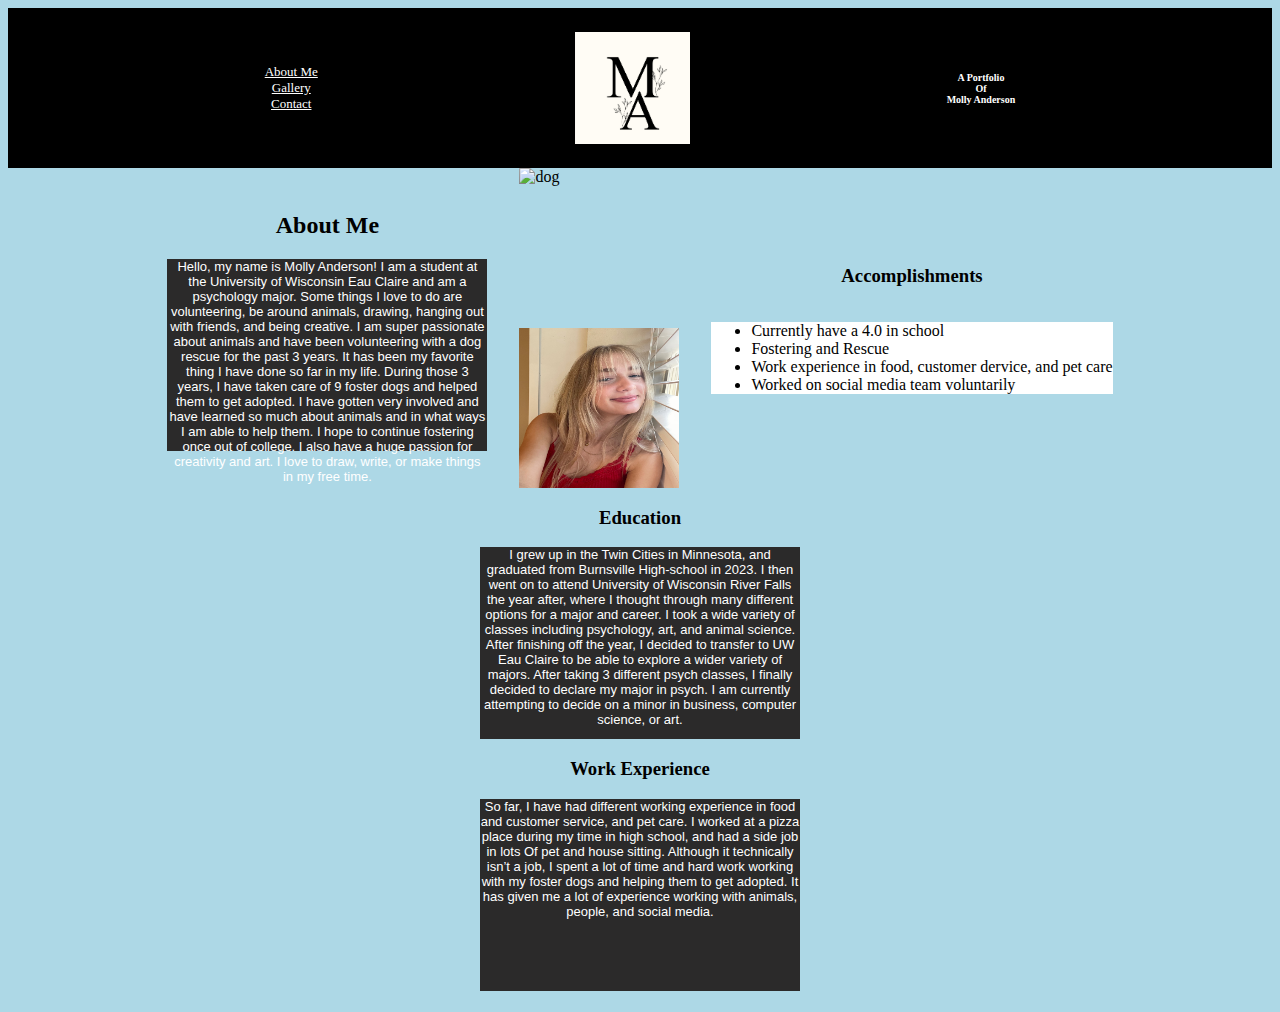
==== index.html @ 5b4a710a "portfolio" ====
<!DOCTYPE html>
<html lang="en">
<head>
   <meta charset="UTF-8">
   <meta name="viewport" content="width=device-width, initial-scale=1.0">
   <title>About Me</title>
   <link rel="stylesheet" href="styles.css">
</head>
<body>
   <header>
<nav>
   <a href="index.html">About Me</a><br>
   <a href="gallery.html">Gallery</a><br>
   <a href="contact.html">Contact</a>
</nav>
<img class="logo" src="images/IMG_0895.jpg" alt="logo">
<h1>A Portfolio <br>Of <br>Molly Anderson</h1>
   </header>
   <main>
       <section class="about">
           <div>
              <h2>About Me</h2>
<p>Hello, my name is Molly Anderson! I am a student at the University of Wisconsin Eau Claire and am a psychology major.
   Some things I love to do are volunteering, be around animals, drawing, hanging out with friends, and being creative.
    I am super passionate about animals and have been volunteering with a dog rescue for the past 3 years.
     It has been my favorite thing I have done so far in my life. During those 3 years, I have taken
     care of 9 foster dogs and helped them to get adopted. I have gotten very involved and have learned
         so much about animals and in what ways I am able to help them. I hope to continue fostering once out of college.
            I also have a huge passion for creativity and art. I love to draw, write, or make things in my free time.
               </p>
               </div>
               <div class="images">
  <img class="dog" src="images/IMG_5775.jpg" alt="dog">
  <img class="me" src="images/IMG_1586.jpg" alt="me">
  </div>
  <div>
  <h3>Accomplishments</h3>
  <ul>
 <li>Currently have a 4.0 in school</li>
 <li>Fostering and Rescue</li>
 <li>Work experience in food, customer dervice, and pet care</li>
 <li>Worked on social media team voluntarily</li>
 </ul>
 </div>
 </section>
 <section class="second">
     <div>


             
         <h3>Education</h3>
             <p>
                 I grew up in the Twin Cities in Minnesota, and graduated from Burnsville High-school in 2023. I then went on to attend University of Wisconsin River Falls the year after, where I thought through many different  options for a major and career. I took a wide variety of classes including psychology, art, and animal science. After finishing off the year, I decided to transfer to UW Eau Claire to be able to explore a wider variety of majors. After taking 3 different psych classes, I finally decided to declare my major in psych. I am currently attempting to decide on a minor in business, computer science, or art.</p>
       
         <h3> Work Experience</h3>
             <p>
                 So far, I have had different working experience in food and customer service, and pet care. I worked at a pizza place during my time in high school, and had a side job in lots Of pet and house sitting. Although it technically isn’t a job, I spent a lot of time and hard work working with my foster dogs and helping them to get adopted. It has given me a lot of experience working with animals, people, and social media. </p>
    
         </div>
         </section>
</main>
 <footer>


 </footer>
---- styles.css ----
header{
    background-color: black;
    display: flex;
    justify-content: center;
    align-items: center;
    justify-content: space-evenly;
    height: 10rem;
    text-align: center;
 }
 a{
    display: inline-block;
    color: white;
 }
 .logo{
 display: inline-block;
 height: 7rem;
 }
 h1{display: inline-block;
 color: white;
 font-size: x-small;
 
 }
 body{
    background-color: lightblue;
  
 }
 h2{
    display: flex;
    justify-content: center;
    text-align: center;

 }
 p{
    display: flex;
    justify-content: center;
    background-color: rgb(43, 42, 42);
    color: white;
    height: 270px;
    width: 500px;
    text-align: center;
    font-family: 'Franklin Gothic Medium', 'Arial Narrow', Arial, sans-serif;
   font-size: small;
     height: 12rem;
     width: 20rem;}
        
    ul{
        display: flex;
    justify-content: center;
        background-color: white;
        display: inline-block;}

    

h3{
display: flex;
flex-wrap: wrap;
justify-content: center;
}
.dog, .me{
    display: flex;
    flex-wrap: wrap;
    width: 10rem;
    height: 10rem;
justify-content: center;}

  
.about{
   display: flex;
   flex-wrap: wrap;
   gap: 2rem;
   justify-content:center;
   align-items: center;
   
}

.second{
   display: flex;
   flex-wrap: wrap;
   justify-content: center;
   align-items: center;
 }
main{
   display:flex;
  flex-wrap: wrap;
  justify-content: space-around;
  align-items: center;
  justify-content: center;
  
}
.aboutme{
  justify-content: center;
}
.contact{
   padding-top: 100px;
  
}
.izzy, .mocha, .me-draw, .me-mom{
  display: inline-block;
  
}
.izzy{
   height: 300px;
   width: 250px;
}
.mocha{
   height: 350px;
   width: 250px;
}
.me-draw{
   height: 400px;
   width: 250px;
}
.me-mom{
   height: 250px;
   width: 250px;
}
nav{
   display:block;
   justify-content: space-evenly;
   font-size: small;
}
.gallery{
   display: flex;
   justify-content: center;
   align-items: center;
   ..........................
}
{
header{
    background-color: black;
    display: flex;
    justify-content: center;
    align-items: center;
    justify-content: space-evenly;
    height: 10rem;
    text-align: center;
 }
 a{
    display: inline-block;
    color: white;
 }
 .logo{
 display: inline-block;
 height: 7rem;
 }
 h1{display: inline-block;
 color: white;
 font-size: x-small;
 
 }
 body{
    background-color: lightblue;
  
 }
 h2{
    display: flex;
    justify-content: center;
    text-align: center;

 }
 p{
    display: flex;
    justify-content: center;
    background-color: rgb(43, 42, 42);
    color: white;
    height: 270px;
    width: 500px;
    text-align: center;
    font-family: 'Franklin Gothic Medium', 'Arial Narrow', Arial, sans-serif;
   font-size: small;
     height: 12rem;
     width: 20rem;}
        
    ul{
        display: flex;
    justify-content: center;
        background-color: white;
        display: inline-block;}

    

h3{
display: flex;
flex-wrap: wrap;
justify-content: center;
}
.dog, .me{
    margin-top: 2rem;
    display: flex;
    flex-wrap: wrap;
    width: 6rem;
    height: 6em;
justify-content: center;}

  
.about{
   display: flex;
   flex-wrap: wrap;
   gap: 2rem;
   justify-content:center;
   align-items: center;
   
}

.second{
   display: flex;
   flex-wrap: wrap;
   justify-content: center;
   align-items: center;
 }
main{
   display:flex;
  flex-wrap: wrap;
  justify-content: space-around;
  align-items: center;
  justify-content: center;
  
}
.aboutme{
  justify-content: center;
}
.contact{
   padding-top: 100px;
  
}
.izzy, .mocha, .me-draw, .me-mom{
  display: inline-block;
  
}
.izzy{
   height: 300px;
   width: 250px;
}
.mocha{
   height: 350px;
   width: 250px;
}
.me-draw{
   height: 400px;
   width: 250px;
}
.me-mom{
   height: 250px;
   width: 250px;
}
nav{
   display:block;
   justify-content: space-evenly;
   font-size: small;
}
.gallery{
   display: flex;
   justify-content: center;
   align-items: center;
}}
.................
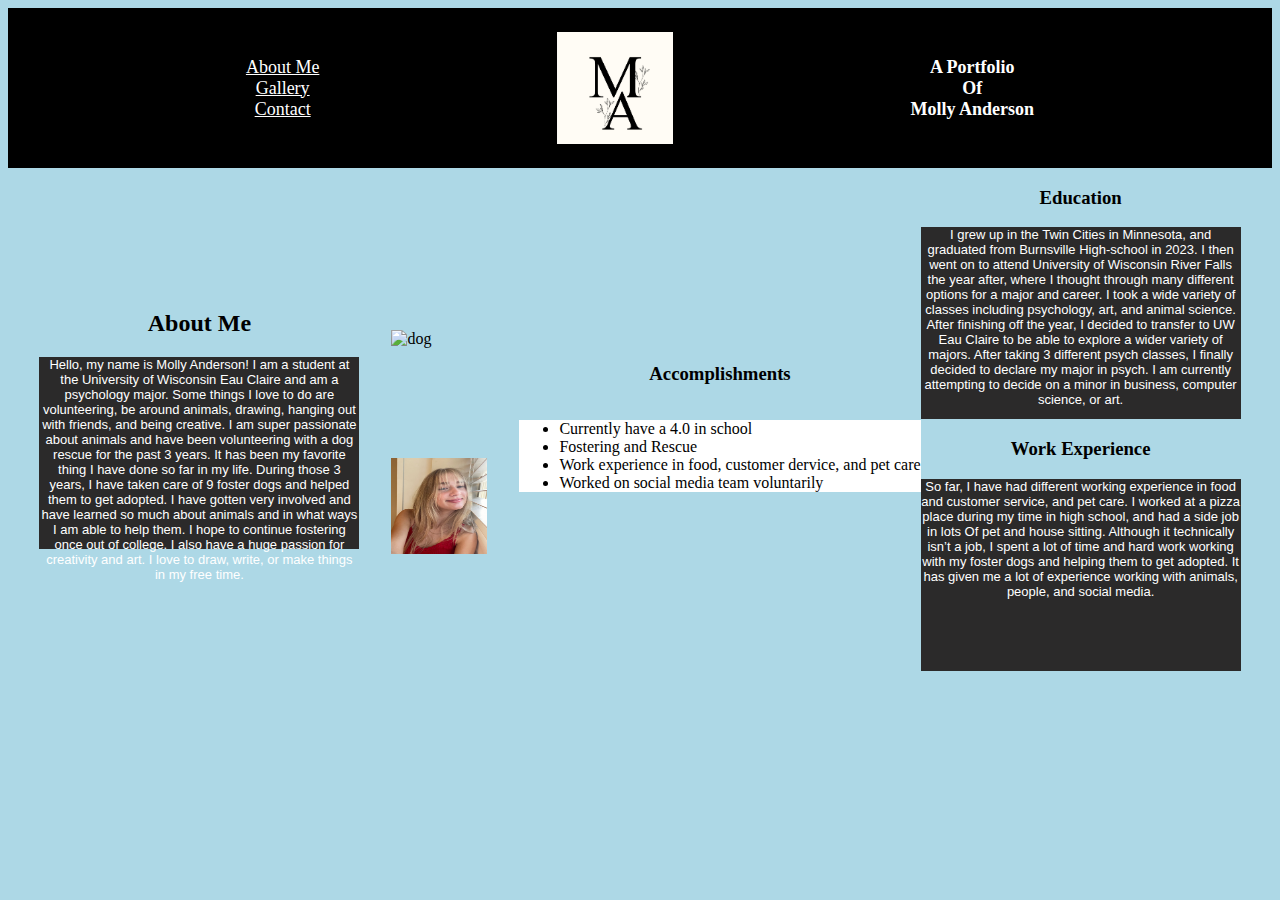
==== commit 8dd160ba: "portfolio" ====
--- a/index.html
+++ b/index.html
@@ -5,6 +5,8 @@
    <meta name="viewport" content="width=device-width, initial-scale=1.0">
    <title>About Me</title>
    <link rel="stylesheet" href="styles.css">
+   <link rel="icon" type="image/x-icon" href="images/favicon.zip">
+
 </head>
 <body>
    <header>
--- a/styles.css
+++ b/styles.css
@@ -1,4 +1,4 @@
-
+@media screen and (max-width: 527px){
 header{
     background-color: black;
     display: flex;
@@ -123,9 +123,9 @@
 .gallery{
    display: flex;
    justify-content: center;
-   align-items: center;
-   ..........................
-}
+   align-items: center;}}
+   
+   @media screen and (max-width: 897px)
 {
 header{
     background-color: black;
@@ -146,7 +146,7 @@
  }
  h1{display: inline-block;
  color: white;
- font-size: x-small;
+ font-size: large;
  
  }
  body{
@@ -155,6 +155,7 @@
  }
  h2{
     display: flex;
+    flex-wrap: wrap;
     justify-content: center;
     text-align: center;
 
@@ -247,11 +248,139 @@
 nav{
    display:block;
    justify-content: space-evenly;
-   font-size: small;
+   font-size: large;
 }
 .gallery{
    display: flex;
    justify-content: center;
    align-items: center;
 }}
-.................
+@media screen and (max-width: 3000px)
+{
+   header{
+       background-color: black;
+       display: flex;
+       justify-content: center;
+       align-items: center;
+       justify-content: space-evenly;
+       height: 10rem;
+       text-align: center;
+    }
+    a{
+       display: inline-block;
+       color: white;
+    }
+    .logo{
+    display: inline-block;
+    height: 7rem;
+    }
+    h1{display: inline-block;
+    color: white;
+    font-size: large;
+    
+    }
+    body{
+       background-color: lightblue;
+     
+    }
+    h2{
+       display: flex;
+       justify-content: center;
+       text-align: center;
+   
+    }
+    p{
+       display: flex;
+       flex-wrap: wrap;
+       background-color: rgb(43, 42, 42);
+       color: white;
+       text-align: center;
+       font-family: 'Franklin Gothic Medium', 'Arial Narrow', Arial, sans-serif;
+      font-size: small;
+        height: 12rem;
+        width: 20rem;
+      }
+           
+       ul{
+           display: flex;
+       justify-content: center;
+           background-color: white;
+           display: inline-block;}
+   
+       
+   
+   h3{
+   display: flex;
+   flex-wrap: wrap;
+   justify-content: center;
+   }
+   .dog, .me{
+       margin-top: 2rem;
+       display: flex;
+       flex-wrap: wrap;
+       width: 6rem;
+       height: 6em;
+   justify-content: center;}
+   
+     
+   .about{
+      display: flex;
+      flex-wrap: wrap;
+      gap: 2rem;
+      justify-content:center;
+      align-items: center;
+      
+   }
+   
+   .second{
+      display: flex;
+      flex-wrap: wrap;
+      justify-content: center;
+      align-items: center;
+      
+    }
+   main{
+      display:flex;
+     flex-wrap: wrap;
+     justify-content: space-around;
+     align-items: center;
+     justify-content: center;
+     
+   }
+   .aboutme{
+     justify-content: center;
+   }
+   .contact{
+      padding-top: 100px;
+     
+   }
+   .izzy, .mocha, .me-draw, .me-mom{
+     display: inline-block;
+     
+   }
+   .izzy{
+      height: 300px;
+      width: 250px;
+   }
+   .mocha{
+      height: 350px;
+      width: 250px;
+   }
+   .me-draw{
+      height: 400px;
+      width: 250px;
+   }
+   .me-mom{
+      height: 250px;
+      width: 250px;
+   }
+   nav{
+      display:block;
+      justify-content: space-evenly;
+      font-size: large;
+   }
+   .gallery{
+      display: flex;
+      justify-content: center;
+      align-items: center;
+   }}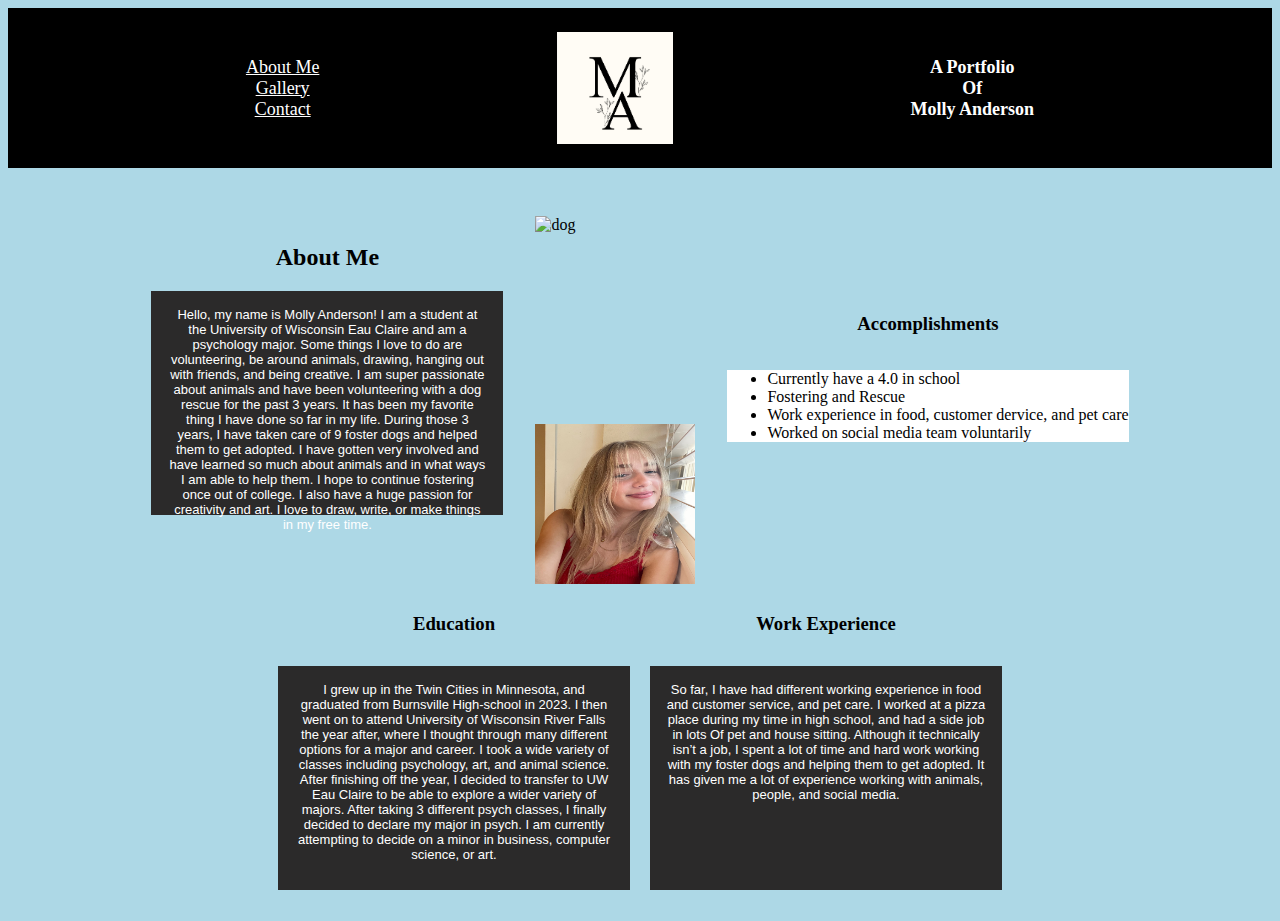
==== commit 5bba097f: "portfolio" ====
--- a/index.html
+++ b/index.html
@@ -5,7 +5,8 @@
    <meta name="viewport" content="width=device-width, initial-scale=1.0">
    <title>About Me</title>
    <link rel="stylesheet" href="styles.css">
-   <link rel="icon" type="image/x-icon" href="images/favicon.zip">
+   <link rel="icon" type="image/png" href="favicon.zip">
+
 
 </head>
 <body>
@@ -46,14 +47,15 @@
  </div>
  </section>
  <section class="second">
-     <div>
+     <div class="section-container">
 
 
              
          <h3>Education</h3>
              <p>
                  I grew up in the Twin Cities in Minnesota, and graduated from Burnsville High-school in 2023. I then went on to attend University of Wisconsin River Falls the year after, where I thought through many different  options for a major and career. I took a wide variety of classes including psychology, art, and animal science. After finishing off the year, I decided to transfer to UW Eau Claire to be able to explore a wider variety of majors. After taking 3 different psych classes, I finally decided to declare my major in psych. I am currently attempting to decide on a minor in business, computer science, or art.</p>
-       
+       </div>
+       <div class="section-container">
          <h3> Work Experience</h3>
              <p>
                  So far, I have had different working experience in food and customer service, and pet care. I worked at a pizza place during my time in high school, and had a side job in lots Of pet and house sitting. Although it technically isn’t a job, I spent a lot of time and hard work working with my foster dogs and helping them to get adopted. It has given me a lot of experience working with animals, people, and social media. </p>
--- a/styles.css
+++ b/styles.css
@@ -1,386 +1,463 @@
-@media screen and (max-width: 527px){
 header{
-    background-color: black;
-    display: flex;
-    justify-content: center;
-    align-items: center;
-    justify-content: space-evenly;
-    height: 10rem;
-    text-align: center;
- }
- a{
-    display: inline-block;
-    color: white;
- }
- .logo{
- display: inline-block;
- height: 7rem;
- }
- h1{display: inline-block;
- color: white;
- font-size: x-small;
- 
- }
- body{
-    background-color: lightblue;
-  
- }
- h2{
-    display: flex;
-    justify-content: center;
-    text-align: center;
-
- }
- p{
-    display: flex;
-    justify-content: center;
-    background-color: rgb(43, 42, 42);
-    color: white;
-    height: 270px;
-    width: 500px;
-    text-align: center;
-    font-family: 'Franklin Gothic Medium', 'Arial Narrow', Arial, sans-serif;
-   font-size: small;
-     height: 12rem;
-     width: 20rem;}
-        
+   background-color: black;
+   display: flex;
+   justify-content: center;
+   align-items: center;
+   justify-content: space-evenly;
+   height: 10rem;
+   text-align: center;
+}
+a{
+   display: inline-block;
+   color: white;
+}
+.logo{
+display: inline-block;
+height: 7rem;
+}
+h1{display: inline-block;
+color: white;
+font-size: x-small;
+}
+body{
+   background-color: lightblue;
+ }
+h2{
+   display: flex;
+   justify-content: center;
+   text-align: center;
+
+
+}
+p{
+   display: flex;
+   justify-content: center;
+   background-color: rgb(43, 42, 42);
+   color: white;
+   height: 270px;
+   width: 500px;
+   text-align: center;
+   font-family: 'Franklin Gothic Medium', 'Arial Narrow', Arial, sans-serif;
+  font-size: small;
+    height: 12rem;
+    width: 20rem;
+    padding:1rem}
+      
     ul{
         display: flex;
     justify-content: center;
         background-color: white;
         display: inline-block;}
-
-    
+ 
+ 
+   
+ 
+ 
+ h3{
+ display: flex;
+ flex-wrap: wrap;
+ justify-content: center;
+ }
+ .dog, .me{
+    display: flex;
+    flex-wrap: wrap;
+    width: 10rem;
+    height: 10rem;
+ justify-content: center;
+margin-top: 3rem;}
+ 
+ 
+  .about{
+   display: flex;
+   flex-wrap: wrap;
+   gap: 2rem;
+   justify-content:center;
+   align-items: center;
+  
+ }
+ 
+ 
+ .second{
+   display: flex;
+   flex-wrap: wrap;
+   justify-content: center;
+   align-items: center;
+ }
+ main{
+   display:flex;
+  flex-wrap: wrap;
+  justify-content: space-around;
+  align-items: center;
+  justify-content: center;
+ }
+.aboutme{
+ justify-content: center;
+}
+.contact{
+  padding-top: 100px;
+ }
+ .izzy{
+  height: 200px;
+  width: 150px;
+ 
+}
+.mocha{
+  height: 100px;
+  width: 50px;
+}
+.me-draw{
+  height: 100px;
+  width: 50px;
+}
+.me-mom{
+  height: 100px;
+  width: 50px;
+}
+nav{
+  display:block;
+  justify-content: space-evenly;
+  font-size: small;
+}
+.gallery{
+  display: flex;
+ flex-direction: column;
+  align-items: center;
+  gap: 1rem;
+  margin: auto;
+}
+.gallery img{
+  display: block;
+  margin: 1rem;
+  height: 250px;
+  width: 200px;
+}
+ 
+@media(min-width: 897px)
+{
+header{
+ background-color: black;
+ display: flex;
+ justify-content: center;
+ align-items: center;
+ justify-content: space-evenly;
+ height: 10rem;
+ text-align: center;
+}
+a{
+ display: inline-block;
+ color: white;
+}
+.logo{
+display: inline-block;
+height: 7rem;
+}
+h1{display: inline-block;
+color: white;
+font-size: large;
+}
+body{
+ background-color: lightblue;
+}
+h2{
+ display: flex;
+ flex-wrap: wrap;
+ justify-content: center;
+ text-align: center;
+
+
+}
+p{
+ display: flex;
+ justify-content: center;
+ background-color: rgb(43, 42, 42);
+ color: white;
+ height: 270px;
+ width: 500px;
+ text-align: center;
+   font-family: 'Franklin Gothic Medium', 'Arial Narrow', Arial, sans-serif;
+  font-size: small;
+    height: 12rem;
+    width: 20rem;}
+      
+   ul{
+       display: flex;
+   justify-content: center;
+       background-color: white;
+       display: inline-block;}
+
+
+  
+
 
 h3{
 display: flex;
 flex-wrap: wrap;
 justify-content: center;
+
 }
 .dog, .me{
-    display: flex;
-    flex-wrap: wrap;
-    width: 10rem;
-    height: 10rem;
+   margin-top: 3rem;
+   display: flex;
+   flex-wrap: wrap;
+   width: 10rem;
+   height: 10em;
 justify-content: center;}
 
-  
-.about{
-   display: flex;
-   flex-wrap: wrap;
-   gap: 2rem;
-   justify-content:center;
+
+ .about{
+  display: flex;
+  flex-wrap: wrap;
+  gap: 2rem;
+  justify-content:center;
+  align-items: center;
+ 
+}
+
+
+.second{
+  display: flex;
+  flex-wrap: wrap;
+  justify-content: center;
+  align-items: center;
+
+}
+.second > div{
+   display: flex;
+  flex: 1;
+  min-width: 200px;
+  margin: 10px;
+   
+}
+.section-container{
+   display: flex;
+   flex-direction: column;
+   justify-content: column;
    align-items: center;
-   
-}
-
-.second{
-   display: flex;
-   flex-wrap: wrap;
-   justify-content: center;
-   align-items: center;
- }
+   width: 45%;
+}
+
+
 main{
    display:flex;
   flex-wrap: wrap;
   justify-content: space-around;
   align-items: center;
   justify-content: center;
-  
-}
-.aboutme{
+  }
+ .aboutme{
   justify-content: center;
-}
-.contact{
+ }
+ .contact{
    padding-top: 100px;
-  
-}
-.izzy, .mocha, .me-draw, .me-mom{
+  }
+ .izzy, .mocha, .me-draw, .me-mom{
   display: inline-block;
-  
-}
-.izzy{
+  }
+ .izzy{
    height: 300px;
    width: 250px;
-}
-.mocha{
+ }
+ .mocha{
    height: 350px;
    width: 250px;
-}
-.me-draw{
+ }
+ .me-draw{
    height: 400px;
    width: 250px;
-}
-.me-mom{
+ }
+ .me-mom{
    height: 250px;
    width: 250px;
-}
-nav{
-   display:block;
-   justify-content: space-evenly;
-   font-size: small;
-}
-.gallery{
-   display: flex;
-   justify-content: center;
-   align-items: center;}}
-   
-   @media screen and (max-width: 897px)
-{
-header{
-    background-color: black;
-    display: flex;
-    justify-content: center;
-    align-items: center;
-    justify-content: space-evenly;
-    height: 10rem;
-    text-align: center;
- }
- a{
-    display: inline-block;
-    color: white;
- }
- .logo{
- display: inline-block;
- height: 7rem;
- }
- h1{display: inline-block;
- color: white;
- font-size: large;
- 
- }
- body{
-    background-color: lightblue;
-  
- }
- h2{
-    display: flex;
-    flex-wrap: wrap;
-    justify-content: center;
-    text-align: center;
-
- }
- p{
-    display: flex;
-    justify-content: center;
-    background-color: rgb(43, 42, 42);
-    color: white;
-    height: 270px;
-    width: 500px;
-    text-align: center;
-    font-family: 'Franklin Gothic Medium', 'Arial Narrow', Arial, sans-serif;
-   font-size: small;
-     height: 12rem;
-     width: 20rem;}
-        
-    ul{
-        display: flex;
-    justify-content: center;
-        background-color: white;
-        display: inline-block;}
-
-    
-
-h3{
-display: flex;
-flex-wrap: wrap;
-justify-content: center;
-}
-.dog, .me{
-    margin-top: 2rem;
-    display: flex;
-    flex-wrap: wrap;
-    width: 6rem;
-    height: 6em;
-justify-content: center;}
-
-  
-.about{
-   display: flex;
-   flex-wrap: wrap;
-   gap: 2rem;
-   justify-content:center;
-   align-items: center;
-   
-}
-
-.second{
-   display: flex;
-   flex-wrap: wrap;
-   justify-content: center;
-   align-items: center;
- }
-main{
-   display:flex;
-  flex-wrap: wrap;
-  justify-content: space-around;
-  align-items: center;
-  justify-content: center;
-  
-}
-.aboutme{
-  justify-content: center;
-}
-.contact{
-   padding-top: 100px;
-  
-}
-.izzy, .mocha, .me-draw, .me-mom{
-  display: inline-block;
-  
-}
-.izzy{
-   height: 300px;
-   width: 250px;
-}
-.mocha{
-   height: 350px;
-   width: 250px;
-}
-.me-draw{
-   height: 400px;
-   width: 250px;
-}
-.me-mom{
-   height: 250px;
-   width: 250px;
-}
-nav{
+ }
+ nav{
    display:block;
    justify-content: space-evenly;
    font-size: large;
-}
-.gallery{
-   display: flex;
-   justify-content: center;
+ }
+ .gallery{
+   display: flex;
+  flex-wrap: wrap;
    align-items: center;
+   gap: 1rem;
+ 
+
+   justify-content: center;
+ 
+}
+.gallery img{
+
+
+  margin: 1rem;
+  height: 350px;
+  width: 300px;
+
+
 }}
-@media screen and (max-width: 3000px)
-{
+@media(min-width: 1440px){
    header{
-       background-color: black;
-       display: flex;
-       justify-content: center;
-       align-items: center;
-       justify-content: space-evenly;
-       height: 10rem;
-       text-align: center;
-    }
-    a{
-       display: inline-block;
-       color: white;
-    }
-    .logo{
-    display: inline-block;
-    height: 7rem;
-    }
-    h1{display: inline-block;
-    color: white;
-    font-size: large;
-    
-    }
-    body{
-       background-color: lightblue;
-     
-    }
-    h2{
-       display: flex;
-       justify-content: center;
-       text-align: center;
-   
-    }
-    p{
-       display: flex;
-       flex-wrap: wrap;
-       background-color: rgb(43, 42, 42);
-       color: white;
-       text-align: center;
-       font-family: 'Franklin Gothic Medium', 'Arial Narrow', Arial, sans-serif;
-      font-size: small;
-        height: 12rem;
-        width: 20rem;
-      }
-           
-       ul{
-           display: flex;
-       justify-content: center;
-           background-color: white;
-           display: inline-block;}
-   
-       
-   
-   h3{
-   display: flex;
-   flex-wrap: wrap;
-   justify-content: center;
-   }
-   .dog, .me{
-       margin-top: 2rem;
-       display: flex;
-       flex-wrap: wrap;
-       width: 6rem;
-       height: 6em;
-   justify-content: center;}
-   
-     
-   .about{
+      background-color: black;
       display: flex;
-      flex-wrap: wrap;
-      gap: 2rem;
-      justify-content:center;
+      justify-content: center;
       align-items: center;
-      
-   }
-   
-   .second{
+      justify-content: space-evenly;
+      height: 20rem;
+      text-align: center;
+     }
+     a{
+      display: inline-block;
+      color: white;
+      font-size: xx-large;
+     }
+     .logo{
+     display: inline-block;
+     height: 12rem;
+     }
+     h1{display: inline-block;
+     color: white;
+     font-size: xx-large;
+     }
+     body{
+      background-color: lightblue;
+     }
+     h2{
       display: flex;
       flex-wrap: wrap;
       justify-content: center;
-      align-items: center;
-      
-    }
-   main{
-      display:flex;
-     flex-wrap: wrap;
-     justify-content: space-around;
-     align-items: center;
-     justify-content: center;
-     
-   }
-   .aboutme{
-     justify-content: center;
-   }
-   .contact{
-      padding-top: 100px;
-     
-   }
-   .izzy, .mocha, .me-draw, .me-mom{
-     display: inline-block;
-     
-   }
-   .izzy{
-      height: 300px;
-      width: 250px;
-   }
-   .mocha{
-      height: 350px;
-      width: 250px;
-   }
-   .me-draw{
-      height: 400px;
-      width: 250px;
-   }
-   .me-mom{
-      height: 250px;
-      width: 250px;
-   }
-   nav{
-      display:block;
-      justify-content: space-evenly;
-      font-size: large;
-   }
-   .gallery{
+      text-align: center;
+      font-size: xx-large;
+     
+     
+     }
+     p{
       display: flex;
       justify-content: center;
-      align-items: center;
-   }}+      background-color: rgb(43, 42, 42);
+      color: white;
+      text-align: center;
+        font-family: 'Franklin Gothic Medium', 'Arial Narrow', Arial, sans-serif;
+       font-size: large;
+         height: 25rem;
+         width: 30rem;
+      align-items: center;}
+           
+        ul{
+            display: flex;
+        justify-content: center;
+            background-color: white;
+            display: inline-block;
+         font-size: large;}
+     
+     
+       
+     
+     
+     h3{
+     display: flex;
+     flex-wrap: wrap;
+     justify-content: center;
+     font-size: x-large;
+     
+     
+     }
+     .dog, .me{
+        margin-top: 3rem;
+        display: flex;
+        flex-wrap: wrap;
+        width: 10rem;
+        height: 10em;
+     justify-content: center;}
+     
+     
+      .about{
+       display: flex;
+       flex-wrap: wrap;
+       gap: 2rem;
+       justify-content:center;
+       align-items: center;
+      
+     }
+     
+     
+     .second{
+       display: flex;
+       flex-wrap: wrap;
+       justify-content: center;
+       align-items: center;
+     
+     }
+     .second > div{
+        display: flex;
+       flex: 1;
+       min-width: 200px;
+       margin: 10px;
+        
+     }
+     .section-container{
+        display: flex;
+        flex-direction: column;
+        justify-content: column;
+        align-items: center;
+        width: 45%;
+        font-size: x-large;
+     }
+     
+     
+     main{
+        display:flex;
+       flex-wrap: wrap;
+       justify-content: space-around;
+       align-items: center;
+       justify-content: center;
+       }
+      .aboutme{
+       justify-content: center;
+      }
+      .contact > h2{
+        padding-top: 100px;
+        font-size: xx-large;
+       }
+      .izzy, .mocha, .me-draw, .me-mom{
+       display: inline-block;
+       }
+      .izzy{
+        height: 300px;
+        width: 250px;
+      }
+      .mocha{
+        height: 350px;
+        width: 250px;
+      }
+      .me-draw{
+        height: 400px;
+        width: 250px;
+      }
+      .me-mom{
+        height: 250px;
+        width: 250px;
+      }
+      nav{
+        display:block;
+        justify-content: space-evenly;
+        font-size: large;
+      }
+      .gallery{
+        display: flex;
+       flex-wrap: wrap;
+        align-items: center;
+        gap: 1rem;
+      
+     
+        justify-content: center;
+      
+     }
+     .gallery img{
+     
+       margin: 1rem;
+       height: 650px;
+       width: 550px;
+     
+     
+     }     
+}
+ 
+ 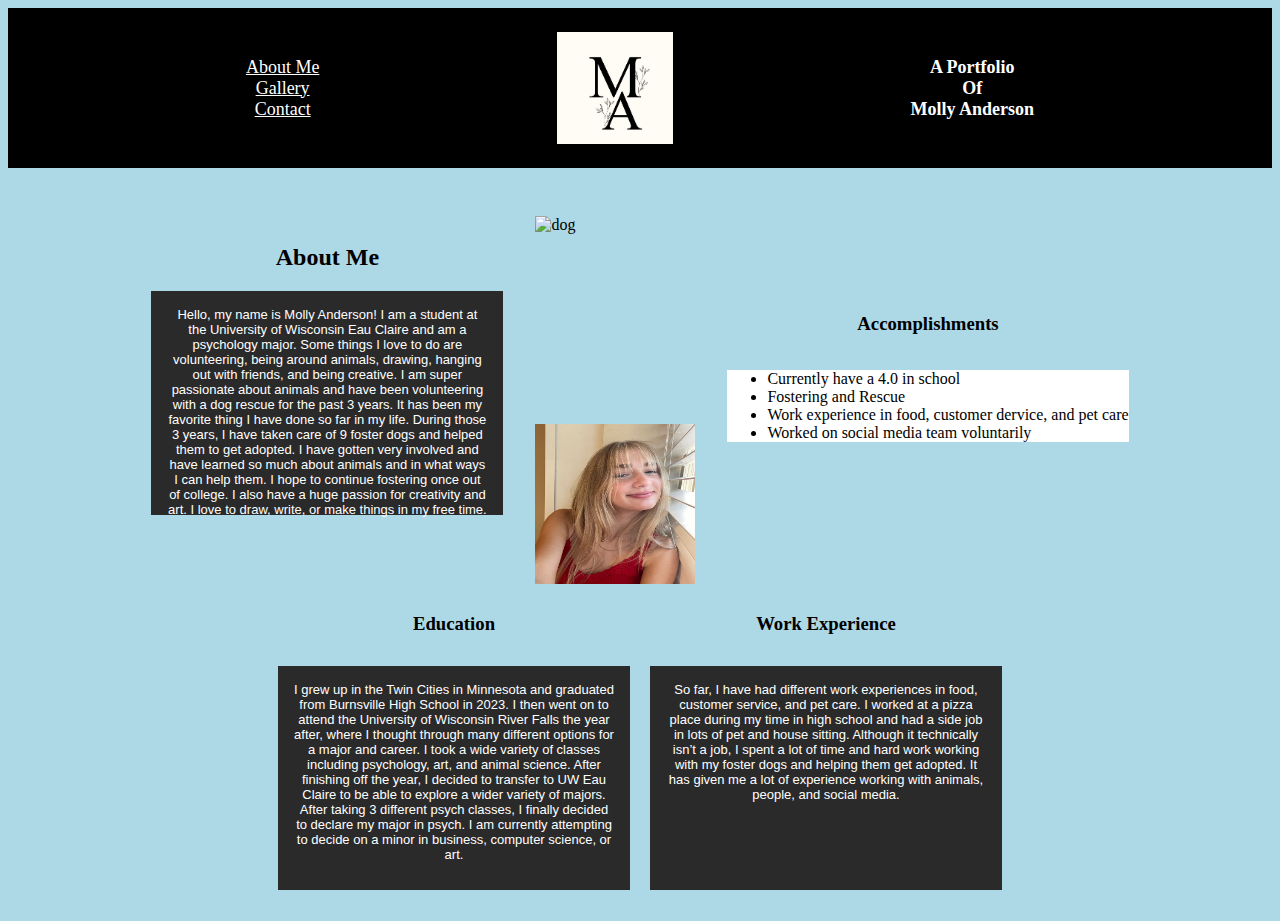
==== commit c3b74056: "portfolio" ====
--- a/index.html
+++ b/index.html
@@ -23,13 +23,8 @@
        <section class="about">
            <div>
               <h2>About Me</h2>
-<p>Hello, my name is Molly Anderson! I am a student at the University of Wisconsin Eau Claire and am a psychology major.
-   Some things I love to do are volunteering, be around animals, drawing, hanging out with friends, and being creative.
-    I am super passionate about animals and have been volunteering with a dog rescue for the past 3 years.
-     It has been my favorite thing I have done so far in my life. During those 3 years, I have taken
-     care of 9 foster dogs and helped them to get adopted. I have gotten very involved and have learned
-         so much about animals and in what ways I am able to help them. I hope to continue fostering once out of college.
-            I also have a huge passion for creativity and art. I love to draw, write, or make things in my free time.
+<p>Hello, my name is Molly Anderson! I am a student at the University of Wisconsin Eau Claire and am a psychology major. Some things I love to do are volunteering, being around animals, drawing, hanging out with friends, and being creative. I am super passionate about animals and have been volunteering with a dog rescue for the past 3 years. It has been my favorite thing I have done so far in my life. During those 3 years, I have taken care of 9 foster dogs and helped them to get adopted. I have gotten very involved and have learned so much about animals and in what ways I can help them. I hope to continue fostering once out of college. I also have a huge passion for creativity and art. I love to draw, write, or make things in my free time.
+
                </p>
                </div>
                <div class="images">
@@ -53,12 +48,12 @@
              
          <h3>Education</h3>
              <p>
-                 I grew up in the Twin Cities in Minnesota, and graduated from Burnsville High-school in 2023. I then went on to attend University of Wisconsin River Falls the year after, where I thought through many different  options for a major and career. I took a wide variety of classes including psychology, art, and animal science. After finishing off the year, I decided to transfer to UW Eau Claire to be able to explore a wider variety of majors. After taking 3 different psych classes, I finally decided to declare my major in psych. I am currently attempting to decide on a minor in business, computer science, or art.</p>
-       </div>
+               I grew up in the Twin Cities in Minnesota and graduated from Burnsville High School in 2023. I then went on to attend the University of Wisconsin River Falls the year after, where I thought through many different options for a major and career. I took a wide variety of classes including psychology, art, and animal science. After finishing off the year, I decided to transfer to UW Eau Claire to be able to explore a wider variety of majors. After taking 3 different psych classes, I finally decided to declare my major in psych. I am currently attempting to decide on a minor in business, computer science, or art.
+            </div>
        <div class="section-container">
          <h3> Work Experience</h3>
              <p>
-                 So far, I have had different working experience in food and customer service, and pet care. I worked at a pizza place during my time in high school, and had a side job in lots Of pet and house sitting. Although it technically isn’t a job, I spent a lot of time and hard work working with my foster dogs and helping them to get adopted. It has given me a lot of experience working with animals, people, and social media. </p>
+               So far, I have had different work experiences in food, customer service, and pet care. I worked at a pizza place during my time in high school and had a side job in lots of pet and house sitting. Although it technically isn’t a job, I spent a lot of time and hard work working with my foster dogs and helping them get adopted. It has given me a lot of experience working with animals, people, and social media.
     
          </div>
          </section>
--- a/styles.css
+++ b/styles.css
@@ -1,15 +1,15 @@
 header{
-   background-color: black;
-   display: flex;
-   justify-content: center;
-   align-items: center;
-   justify-content: space-evenly;
-   height: 10rem;
-   text-align: center;
+  background-color: black;
+  display: flex;
+  justify-content: center;
+  align-items: center;
+  justify-content: space-evenly;
+  height: 10rem;
+  text-align: center;
 }
 a{
-   display: inline-block;
-   color: white;
+  display: inline-block;
+  color: white;
 }
 .logo{
 display: inline-block;
@@ -20,117 +20,111 @@
 font-size: x-small;
 }
 body{
-   background-color: lightblue;
- }
+  background-color: lightblue;
+}
 h2{
-   display: flex;
+  display: flex;
+  justify-content: center;
+  text-align: center;
+
+
+
+
+}
+p{
+  display: flex;
+  justify-content: center;
+  background-color: rgb(43, 42, 42);
+  color: white;
+  height: 270px;
+  width: 500px;
+  text-align: center;
+  font-family: 'Franklin Gothic Medium', 'Arial Narrow', Arial, sans-serif;
+ font-size: small;
+   height: 12rem;
+   width: 20rem;
+   padding:1rem}
+    
+   ul{
+       display: flex;
    justify-content: center;
-   text-align: center;
-
-
-}
-p{
-   display: flex;
-   justify-content: center;
-   background-color: rgb(43, 42, 42);
-   color: white;
-   height: 270px;
-   width: 500px;
-   text-align: center;
-   font-family: 'Franklin Gothic Medium', 'Arial Narrow', Arial, sans-serif;
-  font-size: small;
-    height: 12rem;
-    width: 20rem;
-    padding:1rem}
-      
-    ul{
-        display: flex;
-    justify-content: center;
-        background-color: white;
-        display: inline-block;}
- 
- 
-   
- 
- 
- h3{
- display: flex;
- flex-wrap: wrap;
- justify-content: center;
- }
- .dog, .me{
-    display: flex;
-    flex-wrap: wrap;
-    width: 10rem;
-    height: 10rem;
- justify-content: center;
-margin-top: 3rem;}
- 
- 
-  .about{
+       background-color: white;
+       display: inline-block;}
+ 
+h3{
+display: flex;
+flex-wrap: wrap;
+justify-content: center;
+}
+.dog, .me{
    display: flex;
    flex-wrap: wrap;
-   gap: 2rem;
-   justify-content:center;
-   align-items: center;
-  
- }
- 
- 
- .second{
-   display: flex;
-   flex-wrap: wrap;
-   justify-content: center;
-   align-items: center;
- }
- main{
-   display:flex;
-  flex-wrap: wrap;
-  justify-content: space-around;
-  align-items: center;
-  justify-content: center;
- }
+   width: 10rem;
+   height: 10rem;
+justify-content: center;
+margin-top: 3rem;}
+ .about{
+  display: flex;
+  flex-wrap: wrap;
+  gap: 2rem;
+  justify-content:center;
+  align-items: center;
+ }
+.second{
+  display: flex;
+  flex-wrap: wrap;
+  justify-content: center;
+  align-items: center;
+}
+main{
+  display:flex;
+ flex-wrap: wrap;
+ justify-content: space-around;
+ align-items: center;
+ justify-content: center;
+}
 .aboutme{
- justify-content: center;
+justify-content: center;
 }
 .contact{
-  padding-top: 100px;
- }
- .izzy{
-  height: 200px;
-  width: 150px;
- 
+ padding-top: 100px;
+}
+.izzy{
+ height: 200px;
+ width: 150px;
 }
 .mocha{
-  height: 100px;
-  width: 50px;
+ height: 100px;
+ width: 50px;
 }
 .me-draw{
-  height: 100px;
-  width: 50px;
+ height: 100px;
+ width: 50px;
 }
 .me-mom{
-  height: 100px;
-  width: 50px;
+ height: 100px;
+ width: 50px;
 }
 nav{
-  display:block;
-  justify-content: space-evenly;
-  font-size: small;
+ display:block;
+ justify-content: space-evenly;
+ font-size: small;
 }
 .gallery{
-  display: flex;
- flex-direction: column;
-  align-items: center;
-  gap: 1rem;
-  margin: auto;
+ display: flex;
+flex-direction: column;
+ align-items: center;
+ gap: 1rem;
+ margin: auto;
 }
 .gallery img{
-  display: block;
-  margin: 1rem;
-  height: 250px;
-  width: 200px;
-}
+ display: block;
+ margin: 1rem;
+ height: 250px;
+ width: 200px;
+}
+
+
  
 @media(min-width: 897px)
 {
@@ -231,7 +225,7 @@
 .section-container{
    display: flex;
    flex-direction: column;
-   justify-content: column;
+   
    align-items: center;
    width: 45%;
 }
@@ -395,7 +389,7 @@
      .section-container{
         display: flex;
         flex-direction: column;
-        justify-content: column;
+       
         align-items: center;
         width: 45%;
         font-size: x-large;
